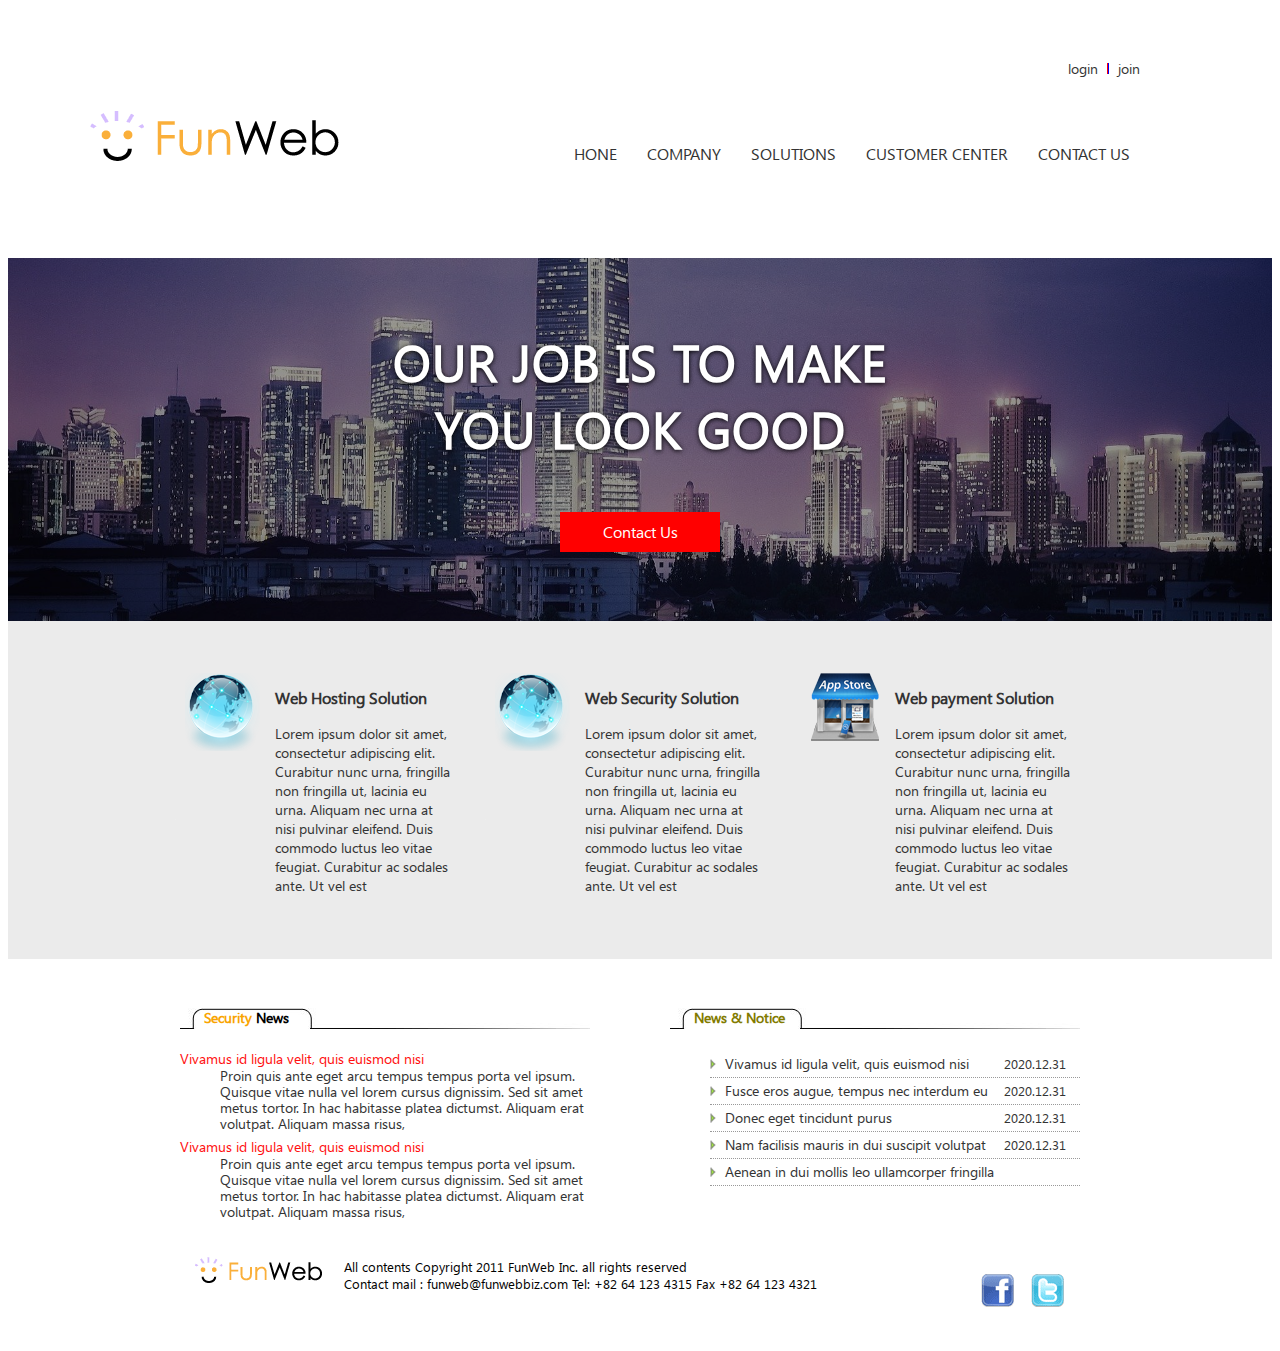
==== index.html @ 2f84625a "Add files via upload" ====
<!DOCTYPE html>
<html lang="ko" dir="ltr">
<head>
    <meta charset="utf-8">
    <title>FunWeb</title>
    <link rel="stylesheet" href="css/common.css">
    <link rel="stylesheet" href="css/main.css">
</head>
<body>
    <header id="header">
        <h1><a href="/">FunWeb</a></h1>
        <nav id="membership">
            <h2 class="hidden">멤버쉽네비게이션</h2>
            <ul>
                <li class="go_login"><a href="#">login</a></li>
                <li class="go_join"><a href="#">join</a></li>
            </ul>    
        </nav>
        <nav id="gnb">
            <h2 class="hidden">펀웹주요이용메뉴</h2>
            <ul>
                <li><a href="/">hone</a></li>
                <li><a href="company_welcome.html">company</a></li>
                <li><a href="#">solutions</a></li>
                <li><a href="customerCenter_notice.html">customer center</a></li>
                <li><a href="#">contact us</a></li>
            </ul>
        </nav>
    </header>
    <hr>
    <main>
        <section id="contact_us">
            <h2 class="hidden">contact us</h2>
            <p>our job is to make<br>you look good</p>
            <a href="#">contact us</a>
        </section>
        <div id="solution_wrap">
            <section id="solution">
                <h2 class="hidden">soloutions</h2>
                <div class="hosting solution">
                    <a href="#">
                        <h3>Web Hosting Solution</h3>
                        <p>Lorem ipsum dolor sit amet, consectetur adipiscing elit. Curabitur nunc urna, fringilla non fringilla ut, lacinia eu urna. Aliquam nec urna at nisi pulvinar eleifend. Duis commodo luctus leo vitae feugiat. Curabitur ac sodales ante. Ut vel est</p>
                    </a>
                </div>
                <div class="security solution">
                    <a href="#">
                        <h3>Web Security Solution</h3>
                        <p>Lorem ipsum dolor sit amet, consectetur adipiscing elit. Curabitur nunc urna, fringilla non fringilla ut, lacinia eu urna. Aliquam nec urna at nisi pulvinar eleifend. Duis commodo luctus leo vitae feugiat. Curabitur ac sodales ante. Ut vel est</p>
                    </a>
                </div>
                <div class="payment solution">
                    <a href="#">             
                        <h3>Web payment Solution</h3>
                        <p>Lorem ipsum dolor sit amet, consectetur adipiscing elit. Curabitur nunc urna, fringilla non fringilla ut, lacinia eu urna. Aliquam nec urna at nisi pulvinar eleifend. Duis commodo luctus leo vitae feugiat. Curabitur ac sodales ante. Ut vel est</p>
                    </a>
                </div>
             </section>
        </div>
        <section id="board">
            <h2 class="hidden">customer center</h2>
            <section id="sec_news">
                <h3><span>Security</span> News</h3>
                <dl>
                    <dt><a href="#">Vivamus id ligula velit, quis euismod nisi</a></dt>
                    <dd><a href="#">Proin quis ante eget arcu tempus tempus porta vel ipsum. Quisque vitae nulla vel lorem cursus dignissim. Sed sit amet metus tortor. In hac habitasse platea dictumst. Aliquam erat volutpat. Aliquam massa risus,</a></dd>
                    <dt><a href="#">Vivamus id ligula velit, quis euismod nisi</a></dt>
                    <dd><a href="#">Proin quis ante eget arcu tempus tempus porta vel ipsum. Quisque vitae nulla vel lorem cursus dignissim. Sed sit amet metus tortor. In hac habitasse platea dictumst. Aliquam erat volutpat. Aliquam massa risus,</a></dd>
                </dl>
            </section>
            <section id="notice">
                <h3>News &amp; Notice</h3>
                <ul>
                    <li><a href="#">Vivamus id ligula velit, quis euismod nisi </a><span>2020.12.31</span></li>
                    <li><a href="#">Fusce eros augue, tempus nec interdum eu</a><span>2020.12.31</span></li>
                    <li><a href="#">Donec eget tincidunt purus</a><span>2020.12.31</span></li>
                    <li><a href="#">Nam facilisis mauris in dui suscipit volutpat </a><span>2020.12.31</span></li>
                    <li><a href="#">Aenean in dui mollis leo ullamcorper fringilla  </a><span>2020.12.31</span></li>
                </ul>
            </section>
        </section>
    </main>
    <hr>
    <div id="footer_wrap">
        <footer id="footer">
            <div  class="info">
                <small class="copyright">All contents Copyright 2011 FunWeb Inc. all rights reserved</small>
                <address>Contact mail : funweb@funwebbiz.com Tel: +82 64 123 4315 Fax +82 64 123 4321</address> 
            </div>
            <ul class="sns">
                <li class="facebook"><a href="#">페이스북 바로가기</a></li>
                <li class="twitter"><a href="#">트위터 바로가기</a></li>
            </ul> 
        </footer>
    </div>
</body>
</html>
---- css/common.css ----
@charset
/* 문서기본크기1200px */
/* 초기화 */
body, h1, h2, h3, h4, h5, h6, p, ul, dl, dd, figure, th, td, table, form {
    margin: 0; 
    padding: 0;
}
/* * {margin: 0; padding: 0;} */
ul li {list-style: none;}

a {text-decoration: none;}
table {border-collapse: collapse;}
fieldset {border: 0;}
address {font-style: normal;}
small {font-size: 1em;}
hr {display: none;}
.hidden {position: absolute; left: -9999px;}

/* 웹폰트 */
@font-face {
    font-family: sejoe;
    src: url(../webfont/segoeui.ttf), 
    url(../webfont/segoeui.eot),
    url(../webfont/segoeui.woff);
}
body {
    font-family: 'Segoe Ui', sejoe, sans-serif;
    min-width: 1200px;
    position: relative;
    overflow-y: scroll;
}

/* header */
#header {
    width: 1200px;
    height: 187px;
    margin: 0 auto;
    position: relative;
}
#header h1 {
    width: 249px;
    /* height: 50px; */
    padding: 90px 0 0 50px;
}
#header h1 a {
    display: block;
    height: 50px;
    background: url(../images/logo.png) no-repeat;
    text-indent: -9999px;
}

/* membership */
#membership {position: absolute; top: 20px; right: 100px;} 
#membership ul {}
#membership ul li {
    float: left;
    position: relative;;
}
#membership ul li a {
    color: #333;
    font-size: 14px;
}
#membership ul .go_login {
    padding-right: 10px;
}
#membership ul .go_login::after {
    content:"";
    position: absolute; top: 6px; right: 0;
    height: 11px;
    border-right: 1px solid red;
}
#membership ul .go_join {
    padding-left: 10px;
}
#membership ul .go_join::before{
    content:"";
    position: absolute; top: 6px; left: 0;
    height: 11px; border-left: 1px solid blue;
}

/* gnb */
#gnb {
    position: absolute; top: 106px; right: 100px;
}
#gnb ul {}
#gnb ul li {
    float: left; 
    margin-left: 10px;
}
#gnb ul li a {
    padding: 0 10px 10px;
    color: #333;
    text-transform: uppercase;
}
#gnb ul li a:hover {
    border-bottom: 3px solid red;
}

/* footer */
#footer_Wrap { margin-top: 55px; border-top: 1px solid #a0a0a0; }
#footer { overflow: hidden; width: 1000px; margin: 0 auto;
          padding: 24px 76px 20px 204px;
          box-sizing: border-box;
          background: url(../images/logoFooter.png) no-repeat 55px 23px; }
#footer .info { float: left; font-size: 13px; }
#footer .sns { float: right; }
#footer .sns li { width: 33px; float: left; }
#footer .sns li.twitter { margin-left: 17px; }
#footer .sns li a { display: block; height: 33px;
                    background: url(../images/bgSns.png) no-repeat;
                    text-indent: -5000px; }
#footer .sns li.twitter a { background-position: right; }
---- css/main.css ----
@charset "utf-8";

/* main */
#contact_us {
    height: 363px;
    background: url(../images/slider1.jpg) no-repeat center / cover;
    position: relative;
}
#contact_us::before {
    content:"";
    position: absolute; top: 0; left: 0;
    width: 100%;
    height: 363px;
    background: rgba(0, 0, 0, 0.4);
}

#contact_us p {
    padding-top: 70px;
    font-size: 50px;
    font-weight: bolder;
    text-align: center;
    text-transform: uppercase;
    text-shadow: 0 1px 5px #000; 
    letter-spacing: 0.02em;
    color: #fff;
    position: relative;
}
#contact_us a {
    margin: 30px auto 0;
    display: block;
    width: 160px;
    height: 40px;
    text-transform: capitalize;
    text-align: center;
    line-height: 40px;
    color: #fff;
    background-color: red;
    text-align: center;
    position: relative;
}
#contact_us a:hover {
    background: yellowgreen;
}

/* solution */
#solution_wrap {
    padding: 50px 0;
    background: #ebebeb;
}
#solution {
    margin: 0 auto;
    width: 930px;
}
#solution::after {
    content:"";
    display: block;
    clear: both;
}    
#solution .solution {
    width: 310px;
    float: left;
    padding: 0 34px 0 100px;
    box-sizing: border-box;
    background: url(../images/bgSolution.png) no-repeat;
}
#solution .securiy {background-position-x: -310px;}
/* #solution .securiy {background-position-x: center;} */
#solution .payment {background-position-x: -620px;}
/* #solution .payment {background-position-x: right;}  */

#solution .solution a {
    color: #333;
}
#solution .solution a h3 {
    font-size: 16px;
}
#solution .solution a p {
    font-size: 14px;
}

/* board */
#board {
    margin: 35px auto 0;
    width: 1000px;
    overflow: hidden;
}
#board > section {
    margin: 0 40px;
    width: 410px;
    float: left;
}
#board > section > h3 {
    height: 21px;
    font-size: 14px;
    text-indent: 24px;
    background: url(../images/bgBoard.png) no-repeat;
}
/* security news */
#sec_news h3 span {
    color: #f9a400;
}
#sec_news dl {
    margin-top: 20px;
    font-size: 14px;
}
#sec_news dl dt {}
#sec_news dl dt a {
    color: #ff0f0f;
}
#sec_news dl dd {
    margin-bottom: 5px;
    line-height: 16px;
}
#sec_news dl dd a {
    color: #333;
}

/* news & notice */
#notice h3 { margin-bottom: 22px; color: #827b00; }
#notice ul li { overflow: hidden; height: 26px; border-bottom: 1px dotted #999;
              background: url(../images/bulletNotice.gif) no-repeat left center;
              line-height: 26px; text-indent: 15px;
              font-size: 14px; }
#notice ul li a { float: left; color: #333; }
#notice ul li span { float: right; margin-right: 14px; color: #333; font-size: 13px; }
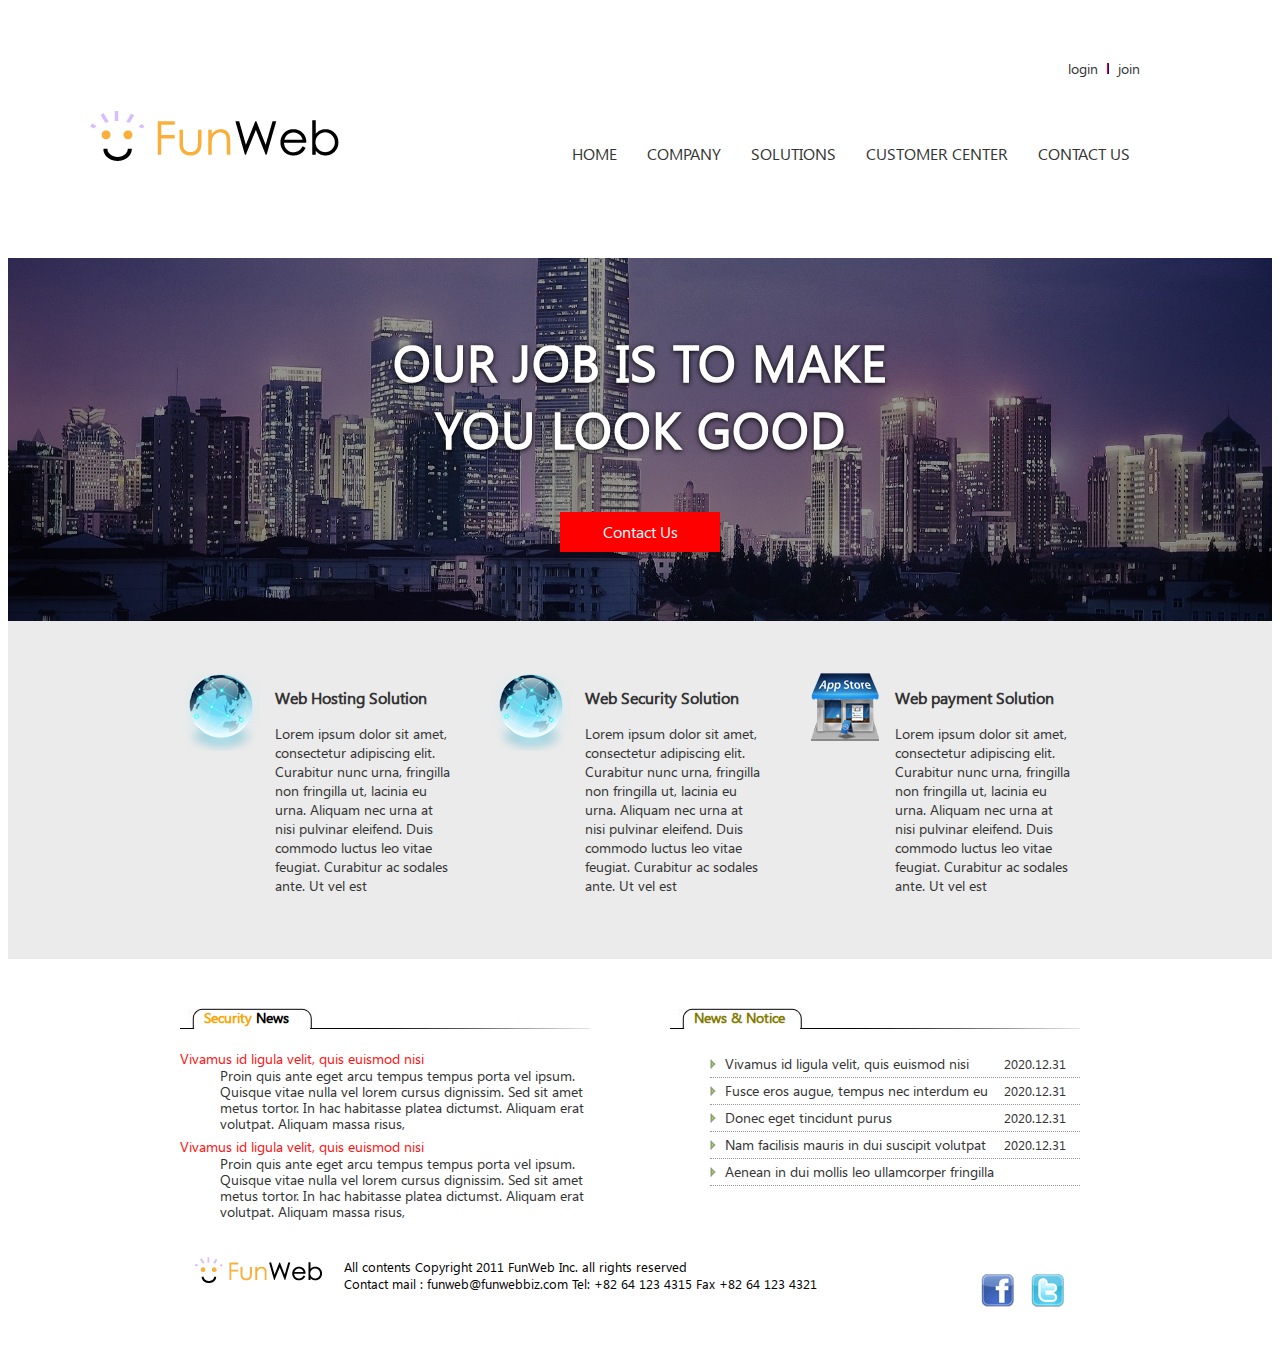
==== commit b9203b0f: "Add files via upload" ====
--- a/index.html
+++ b/index.html
@@ -8,7 +8,7 @@
 </head>
 <body>
     <header id="header">
-        <h1><a href="/">FunWeb</a></h1>
+        <h1><a href="/funweb/">FunWeb</a></h1>
         <nav id="membership">
             <h2 class="hidden">멤버쉽네비게이션</h2>
             <ul>
@@ -19,7 +19,7 @@
         <nav id="gnb">
             <h2 class="hidden">펀웹주요이용메뉴</h2>
             <ul>
-                <li><a href="/">hone</a></li>
+                <li><a href="/funweb/">home</a></li>
                 <li><a href="company_welcome.html">company</a></li>
                 <li><a href="#">solutions</a></li>
                 <li><a href="customerCenter_notice.html">customer center</a></li>
